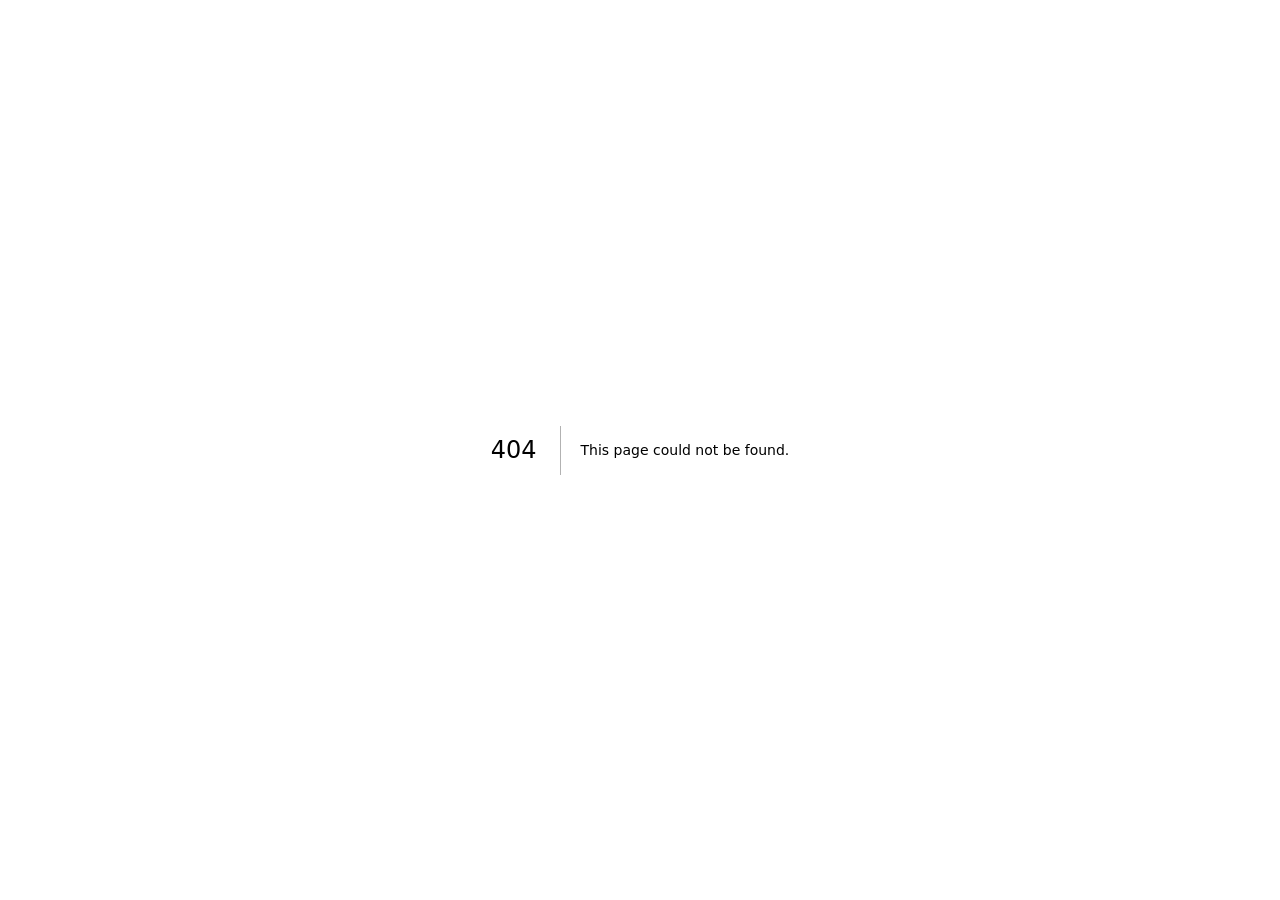
==== 404/index.html @ f9183ae2 "Publish prototype from yskolnick/Virtual-Singles-Mixer@879e09e" ====
<!DOCTYPE html><!--CLdIo197mxhnKlcxcAIZB--><html lang="en"><head><meta charSet="utf-8"/><meta name="viewport" content="width=device-width, initial-scale=1"/><link rel="stylesheet" href="/vsm-prototype/_next/static/css/bdff9b3f6074e3b0.css" data-precedence="next"/><link rel="preload" as="script" fetchPriority="low" href="/vsm-prototype/_next/static/chunks/webpack-a301849bebfade94.js"/><script src="/vsm-prototype/_next/static/chunks/87c73c54-24122e7b92478d00.js" async=""></script><script src="/vsm-prototype/_next/static/chunks/18-227e24ac2a1a351f.js" async=""></script><script src="/vsm-prototype/_next/static/chunks/main-app-841a0eb3b5e2182c.js" async=""></script><meta name="robots" content="noindex"/><link rel="preconnect" href="https://fonts.googleapis.com"/><link rel="preconnect" href="https://fonts.gstatic.com" crossorigin="anonymous"/><meta name="pd-version" content="1"/><title>404: This page could not be found.</title><meta name="theme-color" content="#fbf7f2"/><title>Virtual Singles Mixer</title><meta name="description" content="A scheduled online singles event that feels like a real mixer: a shared room, short private video conversations, and private mutual matching afterwards."/><link href="https://fonts.googleapis.com/css2?family=Bricolage+Grotesque:opsz,wght@12..96,500;12..96,700&amp;family=Public+Sans:ital,wght@0,400;0,600;1,400&amp;display=swap" rel="stylesheet"/><script src="/vsm-prototype/pindrop.js?v=2" defer=""></script><script src="/vsm-prototype/pindrop-send.js?v=1" defer=""></script><script src="/vsm-prototype/_next/static/chunks/polyfills-42372ed130431b0a.js" noModule=""></script></head><body><div hidden=""><!--$--><!--/$--></div><div style="font-family:system-ui,&quot;Segoe UI&quot;,Roboto,Helvetica,Arial,sans-serif,&quot;Apple Color Emoji&quot;,&quot;Segoe UI Emoji&quot;;height:100vh;text-align:center;display:flex;flex-direction:column;align-items:center;justify-content:center"><div><style>body{color:#000;background:#fff;margin:0}.next-error-h1{border-right:1px solid rgba(0,0,0,.3)}@media (prefers-color-scheme:dark){body{color:#fff;background:#000}.next-error-h1{border-right:1px solid rgba(255,255,255,.3)}}</style><h1 class="next-error-h1" style="display:inline-block;margin:0 20px 0 0;padding:0 23px 0 0;font-size:24px;font-weight:500;vertical-align:top;line-height:49px">404</h1><div style="display:inline-block"><h2 style="font-size:14px;font-weight:400;line-height:49px;margin:0">This page could not be found.</h2></div></div></div><!--$--><!--/$--><script src="/vsm-prototype/_next/static/chunks/webpack-a301849bebfade94.js" id="_R_" async=""></script><script>(self.__next_f=self.__next_f||[]).push([0])</script><script>self.__next_f.push([1,"1:\"$Sreact.fragment\"\n2:I[5341,[],\"\"]\n3:I[25,[],\"\"]\n4:I[5104,[],\"OutletBoundary\"]\n6:I[7158,[],\"AsyncMetadataOutlet\"]\n8:I[5104,[],\"ViewportBoundary\"]\na:I[5104,[],\"MetadataBoundary\"]\nb:\"$Sreact.suspense\"\nd:I[4431,[],\"\"]\n:HL[\"/vsm-prototype/_next/static/css/bdff9b3f6074e3b0.css\",\"style\"]\n"])</script><script>self.__next_f.push([1,"0:{\"P\":null,\"b\":\"CLdIo197mxhnKlcxcAIZB\",\"p\":\"/vsm-prototype\",\"c\":[\"\",\"_not-found\",\"\"],\"i\":false,\"f\":[[[\"\",{\"children\":[\"/_not-found\",{\"children\":[\"__PAGE__\",{}]}]},\"$undefined\",\"$undefined\",true],[\"\",[\"$\",\"$1\",\"c\",{\"children\":[[[\"$\",\"link\",\"0\",{\"rel\":\"stylesheet\",\"href\":\"/vsm-prototype/_next/static/css/bdff9b3f6074e3b0.css\",\"precedence\":\"next\",\"crossOrigin\":\"$undefined\",\"nonce\":\"$undefined\"}]],[\"$\",\"html\",null,{\"lang\":\"en\",\"children\":[[\"$\",\"head\",null,{\"children\":[[\"$\",\"link\",null,{\"rel\":\"preconnect\",\"href\":\"https://fonts.googleapis.com\"}],[\"$\",\"link\",null,{\"rel\":\"preconnect\",\"href\":\"https://fonts.gstatic.com\",\"crossOrigin\":\"anonymous\"}],[\"$\",\"link\",null,{\"href\":\"https://fonts.googleapis.com/css2?family=Bricolage+Grotesque:opsz,wght@12..96,500;12..96,700\u0026family=Public+Sans:ital,wght@0,400;0,600;1,400\u0026display=swap\",\"rel\":\"stylesheet\"}],[\"$\",\"meta\",null,{\"name\":\"pd-version\",\"content\":\"1\"}],[\"$\",\"script\",null,{\"src\":\"/vsm-prototype/pindrop.js?v=2\",\"defer\":true}],[\"$\",\"script\",null,{\"src\":\"/vsm-prototype/pindrop-send.js?v=1\",\"defer\":true}]]}],[\"$\",\"body\",null,{\"children\":[\"$\",\"$L2\",null,{\"parallelRouterKey\":\"children\",\"error\":\"$undefined\",\"errorStyles\":\"$undefined\",\"errorScripts\":\"$undefined\",\"template\":[\"$\",\"$L3\",null,{}],\"templateStyles\":\"$undefined\",\"templateScripts\":\"$undefined\",\"notFound\":\"$undefined\",\"forbidden\":\"$undefined\",\"unauthorized\":\"$undefined\"}]}]]}]]}],{\"children\":[\"/_not-found\",[\"$\",\"$1\",\"c\",{\"children\":[null,[\"$\",\"$L2\",null,{\"parallelRouterKey\":\"children\",\"error\":\"$undefined\",\"errorStyles\":\"$undefined\",\"errorScripts\":\"$undefined\",\"template\":[\"$\",\"$L3\",null,{}],\"templateStyles\":\"$undefined\",\"templateScripts\":\"$undefined\",\"notFound\":\"$undefined\",\"forbidden\":\"$undefined\",\"unauthorized\":\"$undefined\"}]]}],{\"children\":[\"__PAGE__\",[\"$\",\"$1\",\"c\",{\"children\":[[[\"$\",\"title\",null,{\"children\":\"404: This page could not be found.\"}],[\"$\",\"div\",null,{\"style\":{\"fontFamily\":\"system-ui,\\\"Segoe UI\\\",Roboto,Helvetica,Arial,sans-serif,\\\"Apple Color Emoji\\\",\\\"Segoe UI Emoji\\\"\",\"height\":\"100vh\",\"textAlign\":\"center\",\"display\":\"flex\",\"flexDirection\":\"column\",\"alignItems\":\"center\",\"justifyContent\":\"center\"},\"children\":[\"$\",\"div\",null,{\"children\":[[\"$\",\"style\",null,{\"dangerouslySetInnerHTML\":{\"__html\":\"body{color:#000;background:#fff;margin:0}.next-error-h1{border-right:1px solid rgba(0,0,0,.3)}@media (prefers-color-scheme:dark){body{color:#fff;background:#000}.next-error-h1{border-right:1px solid rgba(255,255,255,.3)}}\"}}],[\"$\",\"h1\",null,{\"className\":\"next-error-h1\",\"style\":{\"display\":\"inline-block\",\"margin\":\"0 20px 0 0\",\"padding\":\"0 23px 0 0\",\"fontSize\":24,\"fontWeight\":500,\"verticalAlign\":\"top\",\"lineHeight\":\"49px\"},\"children\":404}],[\"$\",\"div\",null,{\"style\":{\"display\":\"inline-block\"},\"children\":[\"$\",\"h2\",null,{\"style\":{\"fontSize\":14,\"fontWeight\":400,\"lineHeight\":\"49px\",\"margin\":0},\"children\":\"This page could not be found.\"}]}]]}]}]],null,[\"$\",\"$L4\",null,{\"children\":[\"$L5\",[\"$\",\"$L6\",null,{\"promise\":\"$@7\"}]]}]]}],{},null,false]},null,false]},null,false],[\"$\",\"$1\",\"h\",{\"children\":[[\"$\",\"meta\",null,{\"name\":\"robots\",\"content\":\"noindex\"}],[[\"$\",\"$L8\",null,{\"children\":\"$L9\"}],null],[\"$\",\"$La\",null,{\"children\":[\"$\",\"div\",null,{\"hidden\":true,\"children\":[\"$\",\"$b\",null,{\"fallback\":null,\"children\":\"$Lc\"}]}]}]]}],false]],\"m\":\"$undefined\",\"G\":[\"$d\",[]],\"s\":false,\"S\":true}\n"])</script><script>self.__next_f.push([1,"9:[[\"$\",\"meta\",\"0\",{\"charSet\":\"utf-8\"}],[\"$\",\"meta\",\"1\",{\"name\":\"viewport\",\"content\":\"width=device-width, initial-scale=1\"}],[\"$\",\"meta\",\"2\",{\"name\":\"theme-color\",\"content\":\"#fbf7f2\"}]]\n5:null\n"])</script><script>self.__next_f.push([1,"7:{\"metadata\":[[\"$\",\"title\",\"0\",{\"children\":\"Virtual Singles Mixer\"}],[\"$\",\"meta\",\"1\",{\"name\":\"description\",\"content\":\"A scheduled online singles event that feels like a real mixer: a shared room, short private video conversations, and private mutual matching afterwards.\"}]],\"error\":null,\"digest\":\"$undefined\"}\n"])</script><script>self.__next_f.push([1,"c:\"$7:metadata\"\n"])</script></body></html>
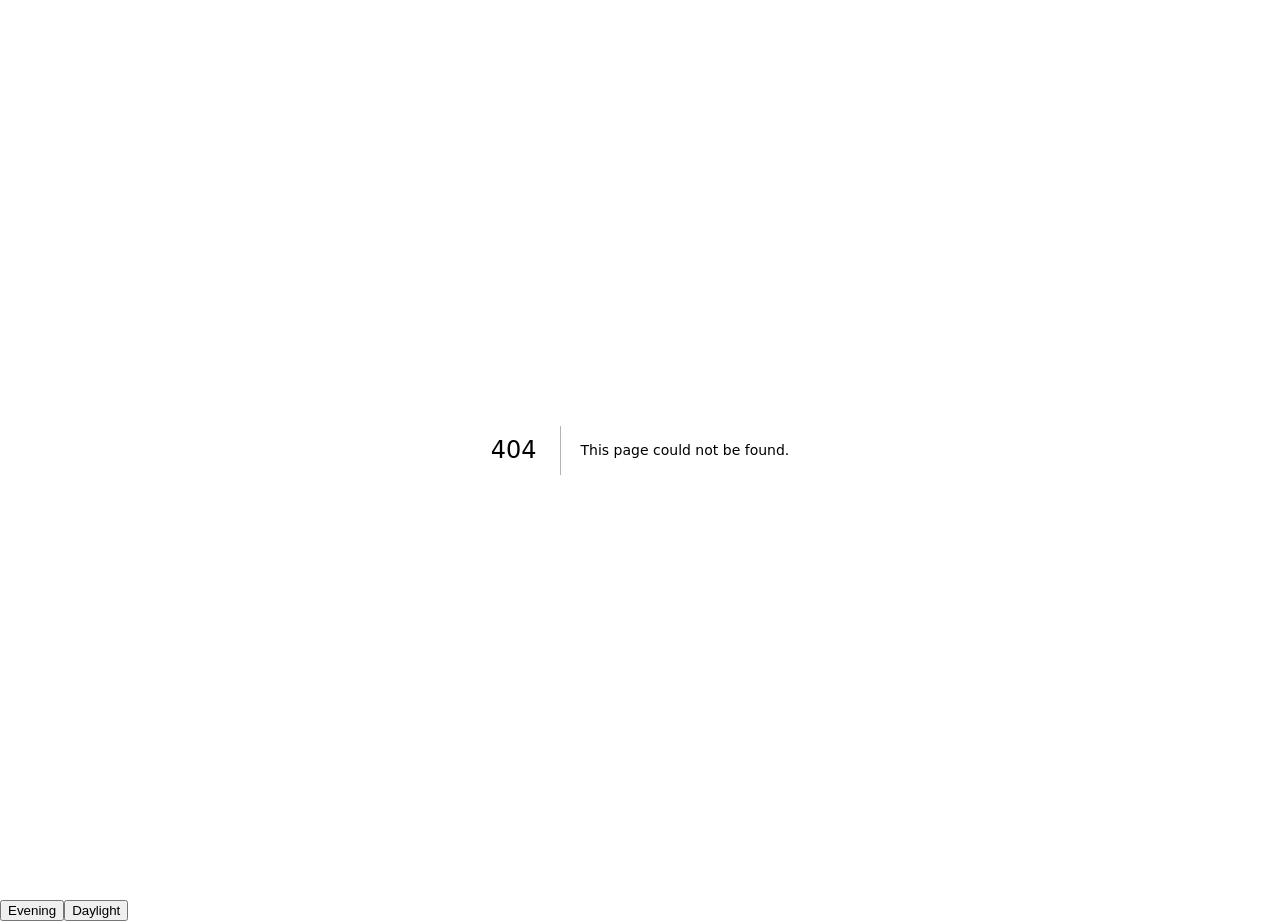
==== commit 509ae9ff: "Publish prototype from yskolnick/Virtual-Singles-Mixer@39a1384" ====
--- a/404/index.html
+++ b/404/index.html
@@ -1 +1 @@
-<!DOCTYPE html><!--CLdIo197mxhnKlcxcAIZB--><html lang="en"><head><meta charSet="utf-8"/><meta name="viewport" content="width=device-width, initial-scale=1"/><link rel="stylesheet" href="/vsm-prototype/_next/static/css/bdff9b3f6074e3b0.css" data-precedence="next"/><link rel="preload" as="script" fetchPriority="low" href="/vsm-prototype/_next/static/chunks/webpack-a301849bebfade94.js"/><script src="/vsm-prototype/_next/static/chunks/87c73c54-24122e7b92478d00.js" async=""></script><script src="/vsm-prototype/_next/static/chunks/18-227e24ac2a1a351f.js" async=""></script><script src="/vsm-prototype/_next/static/chunks/main-app-841a0eb3b5e2182c.js" async=""></script><meta name="robots" content="noindex"/><link rel="preconnect" href="https://fonts.googleapis.com"/><link rel="preconnect" href="https://fonts.gstatic.com" crossorigin="anonymous"/><meta name="pd-version" content="1"/><title>404: This page could not be found.</title><meta name="theme-color" content="#fbf7f2"/><title>Virtual Singles Mixer</title><meta name="description" content="A scheduled online singles event that feels like a real mixer: a shared room, short private video conversations, and private mutual matching afterwards."/><link href="https://fonts.googleapis.com/css2?family=Bricolage+Grotesque:opsz,wght@12..96,500;12..96,700&amp;family=Public+Sans:ital,wght@0,400;0,600;1,400&amp;display=swap" rel="stylesheet"/><script src="/vsm-prototype/pindrop.js?v=2" defer=""></script><script src="/vsm-prototype/pindrop-send.js?v=1" defer=""></script><script src="/vsm-prototype/_next/static/chunks/polyfills-42372ed130431b0a.js" noModule=""></script></head><body><div hidden=""><!--$--><!--/$--></div><div style="font-family:system-ui,&quot;Segoe UI&quot;,Roboto,Helvetica,Arial,sans-serif,&quot;Apple Color Emoji&quot;,&quot;Segoe UI Emoji&quot;;height:100vh;text-align:center;display:flex;flex-direction:column;align-items:center;justify-content:center"><div><style>body{color:#000;background:#fff;margin:0}.next-error-h1{border-right:1px solid rgba(0,0,0,.3)}@media (prefers-color-scheme:dark){body{color:#fff;background:#000}.next-error-h1{border-right:1px solid rgba(255,255,255,.3)}}</style><h1 class="next-error-h1" style="display:inline-block;margin:0 20px 0 0;padding:0 23px 0 0;font-size:24px;font-weight:500;vertical-align:top;line-height:49px">404</h1><div style="display:inline-block"><h2 style="font-size:14px;font-weight:400;line-height:49px;margin:0">This page could not be found.</h2></div></div></div><!--$--><!--/$--><script src="/vsm-prototype/_next/static/chunks/webpack-a301849bebfade94.js" id="_R_" async=""></script><script>(self.__next_f=self.__next_f||[]).push([0])</script><script>self.__next_f.push([1,"1:\"$Sreact.fragment\"\n2:I[5341,[],\"\"]\n3:I[25,[],\"\"]\n4:I[5104,[],\"OutletBoundary\"]\n6:I[7158,[],\"AsyncMetadataOutlet\"]\n8:I[5104,[],\"ViewportBoundary\"]\na:I[5104,[],\"MetadataBoundary\"]\nb:\"$Sreact.suspense\"\nd:I[4431,[],\"\"]\n:HL[\"/vsm-prototype/_next/static/css/bdff9b3f6074e3b0.css\",\"style\"]\n"])</script><script>self.__next_f.push([1,"0:{\"P\":null,\"b\":\"CLdIo197mxhnKlcxcAIZB\",\"p\":\"/vsm-prototype\",\"c\":[\"\",\"_not-found\",\"\"],\"i\":false,\"f\":[[[\"\",{\"children\":[\"/_not-found\",{\"children\":[\"__PAGE__\",{}]}]},\"$undefined\",\"$undefined\",true],[\"\",[\"$\",\"$1\",\"c\",{\"children\":[[[\"$\",\"link\",\"0\",{\"rel\":\"stylesheet\",\"href\":\"/vsm-prototype/_next/static/css/bdff9b3f6074e3b0.css\",\"precedence\":\"next\",\"crossOrigin\":\"$undefined\",\"nonce\":\"$undefined\"}]],[\"$\",\"html\",null,{\"lang\":\"en\",\"children\":[[\"$\",\"head\",null,{\"children\":[[\"$\",\"link\",null,{\"rel\":\"preconnect\",\"href\":\"https://fonts.googleapis.com\"}],[\"$\",\"link\",null,{\"rel\":\"preconnect\",\"href\":\"https://fonts.gstatic.com\",\"crossOrigin\":\"anonymous\"}],[\"$\",\"link\",null,{\"href\":\"https://fonts.googleapis.com/css2?family=Bricolage+Grotesque:opsz,wght@12..96,500;12..96,700\u0026family=Public+Sans:ital,wght@0,400;0,600;1,400\u0026display=swap\",\"rel\":\"stylesheet\"}],[\"$\",\"meta\",null,{\"name\":\"pd-version\",\"content\":\"1\"}],[\"$\",\"script\",null,{\"src\":\"/vsm-prototype/pindrop.js?v=2\",\"defer\":true}],[\"$\",\"script\",null,{\"src\":\"/vsm-prototype/pindrop-send.js?v=1\",\"defer\":true}]]}],[\"$\",\"body\",null,{\"children\":[\"$\",\"$L2\",null,{\"parallelRouterKey\":\"children\",\"error\":\"$undefined\",\"errorStyles\":\"$undefined\",\"errorScripts\":\"$undefined\",\"template\":[\"$\",\"$L3\",null,{}],\"templateStyles\":\"$undefined\",\"templateScripts\":\"$undefined\",\"notFound\":\"$undefined\",\"forbidden\":\"$undefined\",\"unauthorized\":\"$undefined\"}]}]]}]]}],{\"children\":[\"/_not-found\",[\"$\",\"$1\",\"c\",{\"children\":[null,[\"$\",\"$L2\",null,{\"parallelRouterKey\":\"children\",\"error\":\"$undefined\",\"errorStyles\":\"$undefined\",\"errorScripts\":\"$undefined\",\"template\":[\"$\",\"$L3\",null,{}],\"templateStyles\":\"$undefined\",\"templateScripts\":\"$undefined\",\"notFound\":\"$undefined\",\"forbidden\":\"$undefined\",\"unauthorized\":\"$undefined\"}]]}],{\"children\":[\"__PAGE__\",[\"$\",\"$1\",\"c\",{\"children\":[[[\"$\",\"title\",null,{\"children\":\"404: This page could not be found.\"}],[\"$\",\"div\",null,{\"style\":{\"fontFamily\":\"system-ui,\\\"Segoe UI\\\",Roboto,Helvetica,Arial,sans-serif,\\\"Apple Color Emoji\\\",\\\"Segoe UI Emoji\\\"\",\"height\":\"100vh\",\"textAlign\":\"center\",\"display\":\"flex\",\"flexDirection\":\"column\",\"alignItems\":\"center\",\"justifyContent\":\"center\"},\"children\":[\"$\",\"div\",null,{\"children\":[[\"$\",\"style\",null,{\"dangerouslySetInnerHTML\":{\"__html\":\"body{color:#000;background:#fff;margin:0}.next-error-h1{border-right:1px solid rgba(0,0,0,.3)}@media (prefers-color-scheme:dark){body{color:#fff;background:#000}.next-error-h1{border-right:1px solid rgba(255,255,255,.3)}}\"}}],[\"$\",\"h1\",null,{\"className\":\"next-error-h1\",\"style\":{\"display\":\"inline-block\",\"margin\":\"0 20px 0 0\",\"padding\":\"0 23px 0 0\",\"fontSize\":24,\"fontWeight\":500,\"verticalAlign\":\"top\",\"lineHeight\":\"49px\"},\"children\":404}],[\"$\",\"div\",null,{\"style\":{\"display\":\"inline-block\"},\"children\":[\"$\",\"h2\",null,{\"style\":{\"fontSize\":14,\"fontWeight\":400,\"lineHeight\":\"49px\",\"margin\":0},\"children\":\"This page could not be found.\"}]}]]}]}]],null,[\"$\",\"$L4\",null,{\"children\":[\"$L5\",[\"$\",\"$L6\",null,{\"promise\":\"$@7\"}]]}]]}],{},null,false]},null,false]},null,false],[\"$\",\"$1\",\"h\",{\"children\":[[\"$\",\"meta\",null,{\"name\":\"robots\",\"content\":\"noindex\"}],[[\"$\",\"$L8\",null,{\"children\":\"$L9\"}],null],[\"$\",\"$La\",null,{\"children\":[\"$\",\"div\",null,{\"hidden\":true,\"children\":[\"$\",\"$b\",null,{\"fallback\":null,\"children\":\"$Lc\"}]}]}]]}],false]],\"m\":\"$undefined\",\"G\":[\"$d\",[]],\"s\":false,\"S\":true}\n"])</script><script>self.__next_f.push([1,"9:[[\"$\",\"meta\",\"0\",{\"charSet\":\"utf-8\"}],[\"$\",\"meta\",\"1\",{\"name\":\"viewport\",\"content\":\"width=device-width, initial-scale=1\"}],[\"$\",\"meta\",\"2\",{\"name\":\"theme-color\",\"content\":\"#fbf7f2\"}]]\n5:null\n"])</script><script>self.__next_f.push([1,"7:{\"metadata\":[[\"$\",\"title\",\"0\",{\"children\":\"Virtual Singles Mixer\"}],[\"$\",\"meta\",\"1\",{\"name\":\"description\",\"content\":\"A scheduled online singles event that feels like a real mixer: a shared room, short private video conversations, and private mutual matching afterwards.\"}]],\"error\":null,\"digest\":\"$undefined\"}\n"])</script><script>self.__next_f.push([1,"c:\"$7:metadata\"\n"])</script></body></html>+<!DOCTYPE html><!--4wk07nDmwO6GI2Ra5MdrP--><html lang="en"><head><meta charSet="utf-8"/><meta name="viewport" content="width=device-width, initial-scale=1"/><link rel="stylesheet" href="/vsm-prototype/_next/static/css/404715fef6ad079e.css" data-precedence="next"/><link rel="preload" as="script" fetchPriority="low" href="/vsm-prototype/_next/static/chunks/webpack-7e626c14fba78e24.js"/><script src="/vsm-prototype/_next/static/chunks/87c73c54-24122e7b92478d00.js" async=""></script><script src="/vsm-prototype/_next/static/chunks/18-227e24ac2a1a351f.js" async=""></script><script src="/vsm-prototype/_next/static/chunks/main-app-841a0eb3b5e2182c.js" async=""></script><script src="/vsm-prototype/_next/static/chunks/app/layout-ba13b77efaeaa193.js" async=""></script><meta name="robots" content="noindex"/><link rel="preconnect" href="https://fonts.googleapis.com"/><link rel="preconnect" href="https://fonts.gstatic.com" crossorigin="anonymous"/><meta name="pd-version" content="1"/><title>404: This page could not be found.</title><meta name="theme-color" content="#15111c"/><title>Virtual Singles Mixer</title><meta name="description" content="A scheduled online singles event that feels like a real mixer: a shared room, short private video conversations, and private mutual matching afterwards."/><script>(function(){try{var u=new URLSearchParams(location.search).get('look');var v=(u==='evening'||u==='daylight')?u:null;var s=v||localStorage.getItem('vsm-look');if(s!=='evening'&&s!=='daylight')s='evening';document.documentElement.dataset.look=s;if(v)localStorage.setItem('vsm-look',v);}catch(e){document.documentElement.dataset.look='evening';}})();</script><link href="https://fonts.googleapis.com/css2?family=Bricolage+Grotesque:opsz,wght@12..96,500;12..96,700&amp;family=Public+Sans:ital,wght@0,400;0,600;1,400&amp;display=swap" rel="stylesheet"/><script src="/vsm-prototype/pindrop.js?v=2" defer=""></script><script src="/vsm-prototype/pindrop-send.js?v=1" defer=""></script><script src="/vsm-prototype/_next/static/chunks/polyfills-42372ed130431b0a.js" noModule=""></script></head><body><div hidden=""><!--$--><!--/$--></div><div style="font-family:system-ui,&quot;Segoe UI&quot;,Roboto,Helvetica,Arial,sans-serif,&quot;Apple Color Emoji&quot;,&quot;Segoe UI Emoji&quot;;height:100vh;text-align:center;display:flex;flex-direction:column;align-items:center;justify-content:center"><div><style>body{color:#000;background:#fff;margin:0}.next-error-h1{border-right:1px solid rgba(0,0,0,.3)}@media (prefers-color-scheme:dark){body{color:#fff;background:#000}.next-error-h1{border-right:1px solid rgba(255,255,255,.3)}}</style><h1 class="next-error-h1" style="display:inline-block;margin:0 20px 0 0;padding:0 23px 0 0;font-size:24px;font-weight:500;vertical-align:top;line-height:49px">404</h1><div style="display:inline-block"><h2 style="font-size:14px;font-weight:400;line-height:49px;margin:0">This page could not be found.</h2></div></div></div><!--$--><!--/$--><div class="lookswitch lookswitch-float" role="group" aria-label="How the evening looks"><button type="button" aria-pressed="false" title="Warm and low-lit">Evening</button><button type="button" aria-pressed="false" title="Light and airy">Daylight</button></div><script src="/vsm-prototype/_next/static/chunks/webpack-7e626c14fba78e24.js" id="_R_" async=""></script><script>(self.__next_f=self.__next_f||[]).push([0])</script><script>self.__next_f.push([1,"1:\"$Sreact.fragment\"\n2:I[5341,[],\"\"]\n3:I[25,[],\"\"]\n4:I[9693,[\"177\",\"static/chunks/app/layout-ba13b77efaeaa193.js\"],\"LookSwitch\"]\n5:I[5104,[],\"OutletBoundary\"]\n7:I[7158,[],\"AsyncMetadataOutlet\"]\n9:I[5104,[],\"ViewportBoundary\"]\nb:I[5104,[],\"MetadataBoundary\"]\nc:\"$Sreact.suspense\"\ne:I[4431,[],\"\"]\n:HL[\"/vsm-prototype/_next/static/css/404715fef6ad079e.css\",\"style\"]\n"])</script><script>self.__next_f.push([1,"0:{\"P\":null,\"b\":\"4wk07nDmwO6GI2Ra5MdrP\",\"p\":\"/vsm-prototype\",\"c\":[\"\",\"_not-found\",\"\"],\"i\":false,\"f\":[[[\"\",{\"children\":[\"/_not-found\",{\"children\":[\"__PAGE__\",{}]}]},\"$undefined\",\"$undefined\",true],[\"\",[\"$\",\"$1\",\"c\",{\"children\":[[[\"$\",\"link\",\"0\",{\"rel\":\"stylesheet\",\"href\":\"/vsm-prototype/_next/static/css/404715fef6ad079e.css\",\"precedence\":\"next\",\"crossOrigin\":\"$undefined\",\"nonce\":\"$undefined\"}]],[\"$\",\"html\",null,{\"lang\":\"en\",\"children\":[[\"$\",\"head\",null,{\"children\":[[\"$\",\"script\",null,{\"dangerouslySetInnerHTML\":{\"__html\":\"(function(){try{var u=new URLSearchParams(location.search).get('look');var v=(u==='evening'||u==='daylight')?u:null;var s=v||localStorage.getItem('vsm-look');if(s!=='evening'\u0026\u0026s!=='daylight')s='evening';document.documentElement.dataset.look=s;if(v)localStorage.setItem('vsm-look',v);}catch(e){document.documentElement.dataset.look='evening';}})();\"}}],[\"$\",\"link\",null,{\"rel\":\"preconnect\",\"href\":\"https://fonts.googleapis.com\"}],[\"$\",\"link\",null,{\"rel\":\"preconnect\",\"href\":\"https://fonts.gstatic.com\",\"crossOrigin\":\"anonymous\"}],[\"$\",\"link\",null,{\"href\":\"https://fonts.googleapis.com/css2?family=Bricolage+Grotesque:opsz,wght@12..96,500;12..96,700\u0026family=Public+Sans:ital,wght@0,400;0,600;1,400\u0026display=swap\",\"rel\":\"stylesheet\"}],[\"$\",\"meta\",null,{\"name\":\"pd-version\",\"content\":\"1\"}],[\"$\",\"script\",null,{\"src\":\"/vsm-prototype/pindrop.js?v=2\",\"defer\":true}],[\"$\",\"script\",null,{\"src\":\"/vsm-prototype/pindrop-send.js?v=1\",\"defer\":true}]]}],[\"$\",\"body\",null,{\"children\":[[\"$\",\"$L2\",null,{\"parallelRouterKey\":\"children\",\"error\":\"$undefined\",\"errorStyles\":\"$undefined\",\"errorScripts\":\"$undefined\",\"template\":[\"$\",\"$L3\",null,{}],\"templateStyles\":\"$undefined\",\"templateScripts\":\"$undefined\",\"notFound\":\"$undefined\",\"forbidden\":\"$undefined\",\"unauthorized\":\"$undefined\"}],[\"$\",\"$L4\",null,{}]]}]]}]]}],{\"children\":[\"/_not-found\",[\"$\",\"$1\",\"c\",{\"children\":[null,[\"$\",\"$L2\",null,{\"parallelRouterKey\":\"children\",\"error\":\"$undefined\",\"errorStyles\":\"$undefined\",\"errorScripts\":\"$undefined\",\"template\":[\"$\",\"$L3\",null,{}],\"templateStyles\":\"$undefined\",\"templateScripts\":\"$undefined\",\"notFound\":\"$undefined\",\"forbidden\":\"$undefined\",\"unauthorized\":\"$undefined\"}]]}],{\"children\":[\"__PAGE__\",[\"$\",\"$1\",\"c\",{\"children\":[[[\"$\",\"title\",null,{\"children\":\"404: This page could not be found.\"}],[\"$\",\"div\",null,{\"style\":{\"fontFamily\":\"system-ui,\\\"Segoe UI\\\",Roboto,Helvetica,Arial,sans-serif,\\\"Apple Color Emoji\\\",\\\"Segoe UI Emoji\\\"\",\"height\":\"100vh\",\"textAlign\":\"center\",\"display\":\"flex\",\"flexDirection\":\"column\",\"alignItems\":\"center\",\"justifyContent\":\"center\"},\"children\":[\"$\",\"div\",null,{\"children\":[[\"$\",\"style\",null,{\"dangerouslySetInnerHTML\":{\"__html\":\"body{color:#000;background:#fff;margin:0}.next-error-h1{border-right:1px solid rgba(0,0,0,.3)}@media (prefers-color-scheme:dark){body{color:#fff;background:#000}.next-error-h1{border-right:1px solid rgba(255,255,255,.3)}}\"}}],[\"$\",\"h1\",null,{\"className\":\"next-error-h1\",\"style\":{\"display\":\"inline-block\",\"margin\":\"0 20px 0 0\",\"padding\":\"0 23px 0 0\",\"fontSize\":24,\"fontWeight\":500,\"verticalAlign\":\"top\",\"lineHeight\":\"49px\"},\"children\":404}],[\"$\",\"div\",null,{\"style\":{\"display\":\"inline-block\"},\"children\":[\"$\",\"h2\",null,{\"style\":{\"fontSize\":14,\"fontWeight\":400,\"lineHeight\":\"49px\",\"margin\":0},\"children\":\"This page could not be found.\"}]}]]}]}]],null,[\"$\",\"$L5\",null,{\"children\":[\"$L6\",[\"$\",\"$L7\",null,{\"promise\":\"$@8\"}]]}]]}],{},null,false]},null,false]},null,false],[\"$\",\"$1\",\"h\",{\"children\":[[\"$\",\"meta\",null,{\"name\":\"robots\",\"content\":\"noindex\"}],[[\"$\",\"$L9\",null,{\"children\":\"$La\"}],null],[\"$\",\"$Lb\",null,{\"children\":[\"$\",\"div\",null,{\"hidden\":true,\"children\":[\"$\",\"$c\",null,{\"fallback\":null,\"children\":\"$Ld\"}]}]}]]}],false]],\"m\":\"$undefined\",\"G\":[\"$e\",[]],\"s\":false,\"S\":true}\n"])</script><script>self.__next_f.push([1,"a:[[\"$\",\"meta\",\"0\",{\"charSet\":\"utf-8\"}],[\"$\",\"meta\",\"1\",{\"name\":\"viewport\",\"content\":\"width=device-width, initial-scale=1\"}],[\"$\",\"meta\",\"2\",{\"name\":\"theme-color\",\"content\":\"#15111c\"}]]\n6:null\n"])</script><script>self.__next_f.push([1,"8:{\"metadata\":[[\"$\",\"title\",\"0\",{\"children\":\"Virtual Singles Mixer\"}],[\"$\",\"meta\",\"1\",{\"name\":\"description\",\"content\":\"A scheduled online singles event that feels like a real mixer: a shared room, short private video conversations, and private mutual matching afterwards.\"}]],\"error\":null,\"digest\":\"$undefined\"}\n"])</script><script>self.__next_f.push([1,"d:\"$8:metadata\"\n"])</script></body></html>
